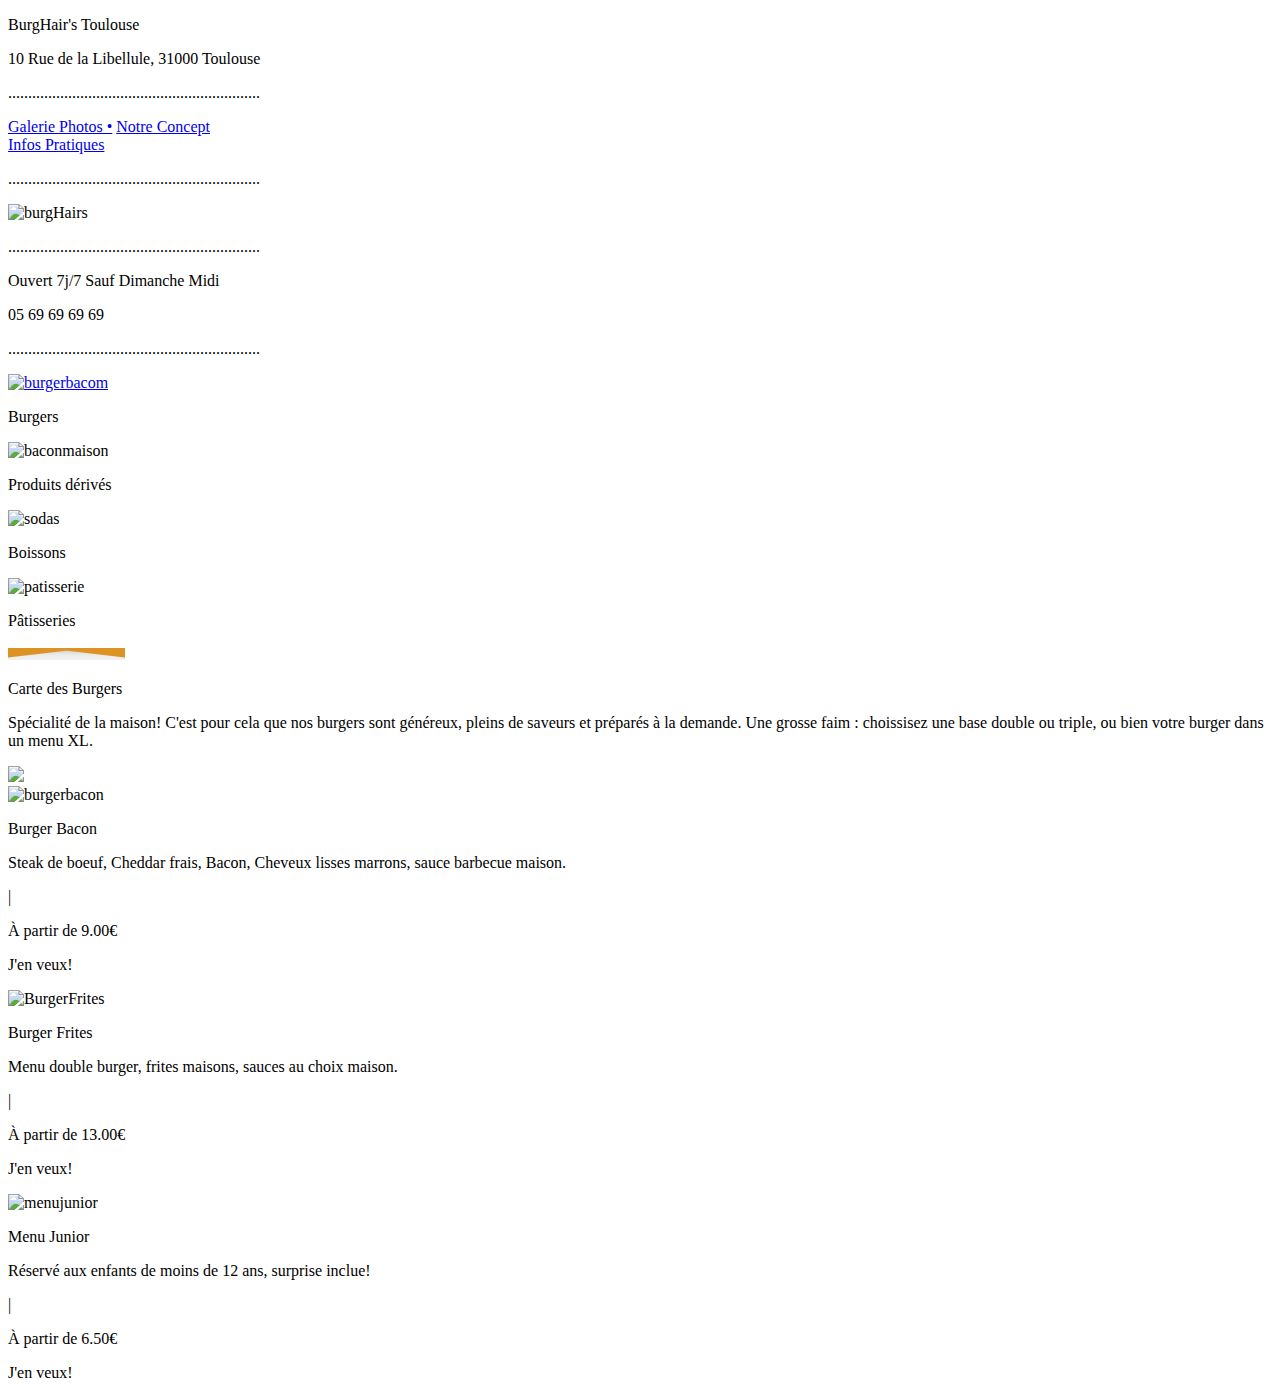
==== burger.html @ 6431951b "Finished index.html style" ====
<!DOCTYPE html>
<html lang="en">
<head>
     <meta charset="UTF-8">
     <meta name="viewport" content="width=device-width, initial-scale=1.0">
     <title>Burgers</title>
<link rel="stylesheet" href="Stylesheet/burgers.css">
<link rel="stylesheet" href="stylesheet/footer.css">
</head>
<body>
     <!--Début Header-->
     <section class="bandeau">	

          <div class="infosgauche">
               <div class="textlocale">
                    <p class="title">BurgHair's Toulouse</p>
                    <p>10 Rue de la Libellule, 31000 Toulouse</p>
               </div>
               <p class="lignesepare">...............................................................</p>
               <div class="navigation">
                    <a href="galeriephoto.html">Galerie Photos •</a>            
                    <a href="Notreconcept.html">Notre Concept </a> <div class="linebrake"></div>
                    <a href="infospratiques.html" class="infonavig">Infos Pratiques</a>
                    <p class="lignesepare">...............................................................</p>
               </div>
          </div>
     <img src="img/burghairslogo.png" alt="burgHairs" class="burghairs">    
          <div class="infosdroite">
               <p class="lignesepare">...............................................................</p>
               <p class="ouvert">
                    Ouvert 7j/7 Sauf Dimanche Midi
               </p>
               <p class="telnum">
                    05 69 69 69 69 
               </p>
               <p class="lignesepare">...............................................................</p>
          </div>
     </section>
     <section class="CarteImage">

          <div class="burgerbutton">
               <a href="burger.html"><img src="img/burgericon.png" alt="burgerbacom" class="burgericon"></a>
               <p class="burgertext">Burgers</p>
          </div>
          <div class="produitbutton">
               <img src="img/produiticon.png" alt="baconmaison" class="produiticon">
               <p class="produittext">Produits dérivés</p>
          </div>
          <div class="sodasbutton">
               <img src="img/boissonicon.png" alt="sodas" class="sodaicon">
               <p class="sodatext">Boissons</p>
          </div>
          <div class="patisseriebutton">
               <img src="img/desserticon.png" alt="patisserie" class="patisserieicon">
               <p class="patisserietext">Pâtisseries</p>
          </div>
     </section>
     <img src="img/menu-on.png" class="menuon">

     <!--Fin Header-->
     
     <section>
          <p>Carte des Burgers</p>
          <p>
               Spécialité de la maison! C'est pour cela que nos burgers sont généreux, pleins de saveurs et préparés à la demande.
               Une grosse faim : choissisez une base double ou triple, ou bien votre burger dans un menu XL.
          </p>

          <img src="ïmg/linesep.png" class="linesep">

          <div>
               <img src="img/burgerbacom.webp" alt="burgerbacon" class="burgerbacon">
               <p>Burger Bacon</p>
               <p>Steak de boeuf, Cheddar frais, Bacon, Cheveux lisses marrons, sauce barbecue maison.</p>
               <p>|</p>
               <p>À partir de 9.00€</p>
                    <div>
                         <p>J'en veux!</p>
                    </div>
          </div>
          <div>
               <img src="img/burgers-and-fries.webp" alt="BurgerFrites" class="burgerfrites">
               <p>Burger Frites</p>
               <p>Menu double burger, frites maisons, sauces au choix maison.</p>
               <p>|</p>
               <p>À partir de 13.00€</p>
                    <div>
                         <p>J'en veux!</p>
                    </div>
          </div>
          <div>
               <img src="img/burger-menu-junior.jpg" alt="menujunior" class="menujunior">
               <p>Menu Junior</p>
               <p>Réservé aux enfants de moins de 12 ans, surprise inclue!</p>
               <p>|</p>
               <p>À partir de 6.50€</p>
                    <div>
                         <p>J'en veux!</p>
                    </div>
          </div>

     </section>
     
     <!--Début footer-->

     <!--Fin Footer-->
</body>
</html>
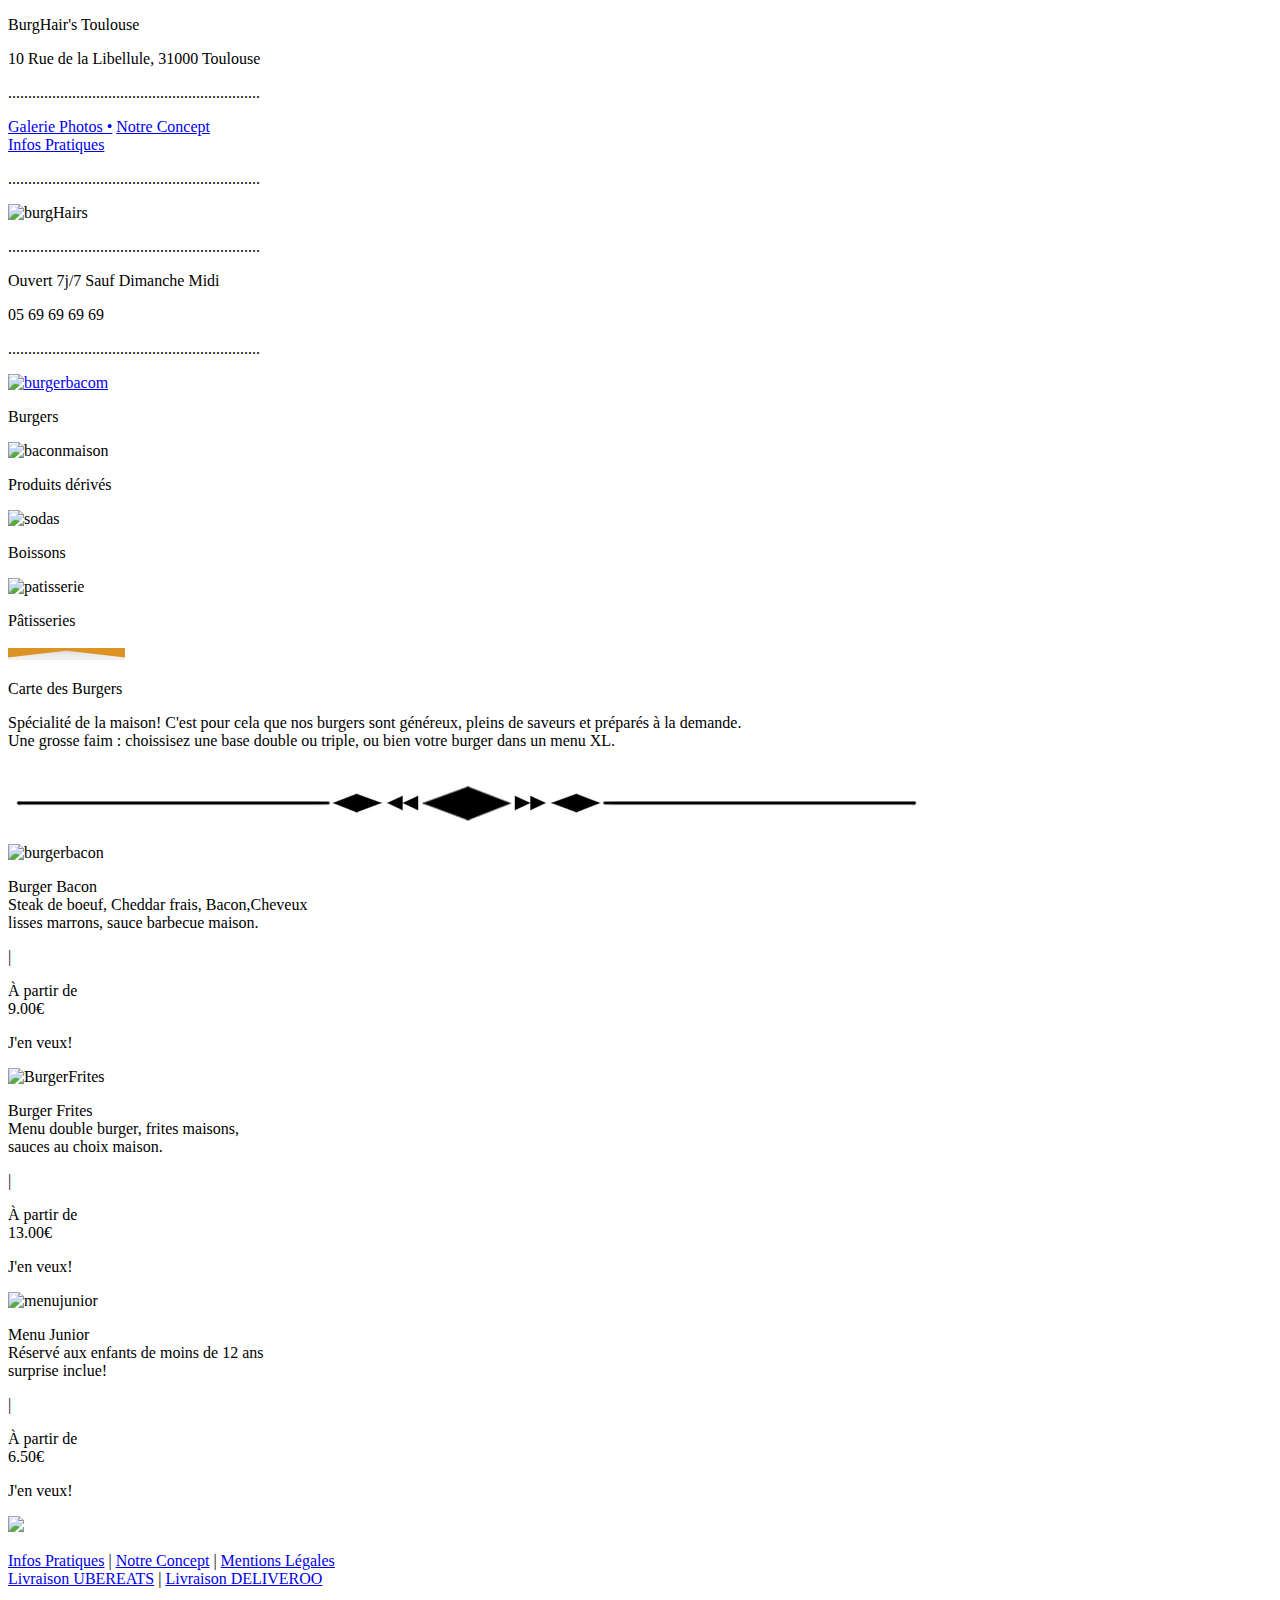
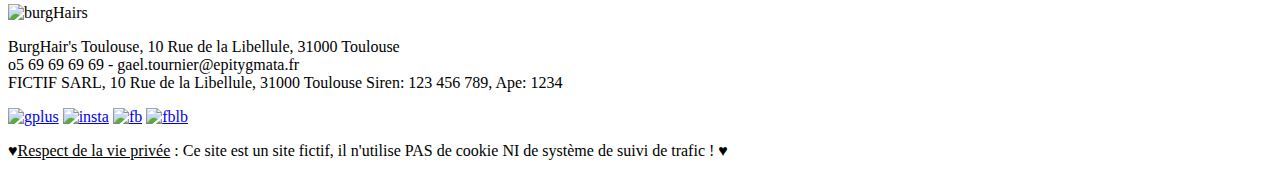
==== commit f4ce604a: "Burger's menu page finished" ====
--- a/burger.html
+++ b/burger.html
@@ -3,7 +3,7 @@
 <head>
      <meta charset="UTF-8">
      <meta name="viewport" content="width=device-width, initial-scale=1.0">
-     <title>Burgers</title>
+     <title>BurgHair's | Carte des Burgers</title>
 <link rel="stylesheet" href="Stylesheet/burgers.css">
 <link rel="stylesheet" href="stylesheet/footer.css">
 </head>
@@ -59,50 +59,113 @@
 
      <!--Fin Header-->
      
-     <section>
-          <p>Carte des Burgers</p>
-          <p>
+     <section class="burgersmenu">
+          <p class="titleburg">Carte des Burgers</p>
+          <p class="texttitleburg">
                Spécialité de la maison! C'est pour cela que nos burgers sont généreux, pleins de saveurs et préparés à la demande.
+               <br>
                Une grosse faim : choissisez une base double ou triple, ou bien votre burger dans un menu XL.
           </p>
 
-          <img src="ïmg/linesep.png" class="linesep">
+          <img src="img/rsz_linesep.png" class="linesep">
 
-          <div>
-               <img src="img/burgerbacom.webp" alt="burgerbacon" class="burgerbacon">
-               <p>Burger Bacon</p>
-               <p>Steak de boeuf, Cheddar frais, Bacon, Cheveux lisses marrons, sauce barbecue maison.</p>
-               <p>|</p>
-               <p>À partir de 9.00€</p>
-                    <div>
-                         <p>J'en veux!</p>
-                    </div>
-          </div>
-          <div>
-               <img src="img/burgers-and-fries.webp" alt="BurgerFrites" class="burgerfrites">
-               <p>Burger Frites</p>
-               <p>Menu double burger, frites maisons, sauces au choix maison.</p>
-               <p>|</p>
-               <p>À partir de 13.00€</p>
-                    <div>
-                         <p>J'en veux!</p>
-                    </div>
-          </div>
-          <div>
-               <img src="img/burger-menu-junior.jpg" alt="menujunior" class="menujunior">
-               <p>Menu Junior</p>
-               <p>Réservé aux enfants de moins de 12 ans, surprise inclue!</p>
-               <p>|</p>
-               <p>À partir de 6.50€</p>
-                    <div>
-                         <p>J'en veux!</p>
-                    </div>
+          <div class="tableburgerbacon">
+               <div class="test">
+                    <img src="img/burgerbacom.webp" alt="burgerbacon" class="burgerbacon">
+                    <p class="textburgbacon">
+                         <span class="titlebacon">Burger Bacon</span>
+                         <br>
+                         Steak de boeuf, Cheddar frais, Bacon,Cheveux
+                         <br>
+                         lisses marrons, sauce barbecue maison.
+                    </p>
+                    <p class="columnsep">|</p>
+                    <p class="prix">À partir de <br> <span class="price">9.00€</span></p>
+                         <div class="buttonmenu">
+                              <p>J'en veux!</p>
+                         </div>
+               </div>
           </div>
 
+
+
+          <div class="tableburgerbacon">
+               <div class="test">
+                    <img src="img/burgers-and-fries.webp" alt="BurgerFrites" class="burgerfrites">
+                    <p class="textburgbacon">
+                         <span class="titlebacon">Burger Frites</span>
+                         <br>
+                         Menu double burger, frites maisons,
+                         <br>
+                         sauces au choix maison.
+                    </p>
+                    <p class="columnsep">|</p>
+                    <p class="prix">À partir de <br> <span class="price">13.00€</span></p>
+                         <div class="buttonmenu">
+                              <p>J'en veux!</p>
+                         </div>
+               </div>
+          </div>
+          <div class="tableburgerbacon">
+               <div class="test">
+                    <img src="img/burger-menu-junior.jpg" alt="menujunior" class="menujunior">
+                    <p class="textburgbacon">
+                         <span class="titlebacon">Menu Junior</span>
+                         <br>
+                         Réservé aux enfants de moins de 12 ans
+                         <br> 
+                         surprise inclue!
+                    </p>
+                    <p class="columnsep">|</p>
+                    <p class="prix">À partir de <br> <span class="price">6.50€</span></p>
+                         <div class="buttonmenu">
+                              <p>J'en veux!</p>
+                         </div>
+               </div>
+          </div>
      </section>
      
      <!--Début footer-->
+     <section class="footer">
+          
+          <nav class="shadowfooter">
+               <div class="navfooter">
+                    <img src="img/bandeau--pimpmyburger.jpg" class="dinningfooter">
+                    <div class="carregrisfooter"></div>
+                    <p class="linksfooter">
+                         <a href="infospratiques.html">Infos Pratiques</a>
+                         |
+                         <a href="Notreconcept.html">Notre Concept</a>
+                         |
+                         <a href="mentionslegales.html">Mentions Légales</a>
+                         <br>
+                         <a href="https://www.ubereats.com/fr/store/pimp-my-burger/BGC2jMfgSa-TY3Xdy_XNPw">Livraison UBEREATS</a>
+                         |
+                         <a href="https://deliveroo.fr/fr/menu/toulouse/saint-agne/pimp-my-burger">Livraison DELIVEROO</a>
+                         
+                    </p>
+               </div>
+          </nav>
 
+          <div class="redfooter">
+               <img src="img/burghairslogo.png" alt="burgHairs" class="logofooter">
+               <p>
+                    BurgHair's Toulouse, 10 Rue de la Libellule, 31000 Toulouse
+                    <br>
+                    o5 69 69 69 69 - gael.tournier@epitygmata.fr
+                    <br>
+                    FICTIF SARL, 10 Rue de la Libellule, 31000 Toulouse Siren: 123 456 789, Ape: 1234
+               </p>
+
+               <a href="https://plus.google.com/103592962360260505978/"><img src="img/gplusb.png" alt="gplus" class="gplus"></a>
+               <a href="https://instagram.com/pimpmyburger#"><img src="img/instab.png" alt="insta" class="insta"></a>
+               <a href="https://www.facebook.com/PimpMyBurger"><img src="img/fbb.png" alt="fb" class="fb"></a>
+               <a href="https://www.facebook.com/share.php?u=https://pimpmyburger.fr/"><img src="img/fblb.png" alt="fblb" class="fblb"></a>
+          </div>
+          <p class="suivitrafic">
+               ♥<u>Respect de la vie privée</u> : Ce site est un site fictif, il n'utilise <span class="bold">PAS</span> de cookie <span class="bold">NI</span> de système de suivi de trafic ! ♥
+          </p>
+     </section>
      <!--Fin Footer-->
 </body>
 </html>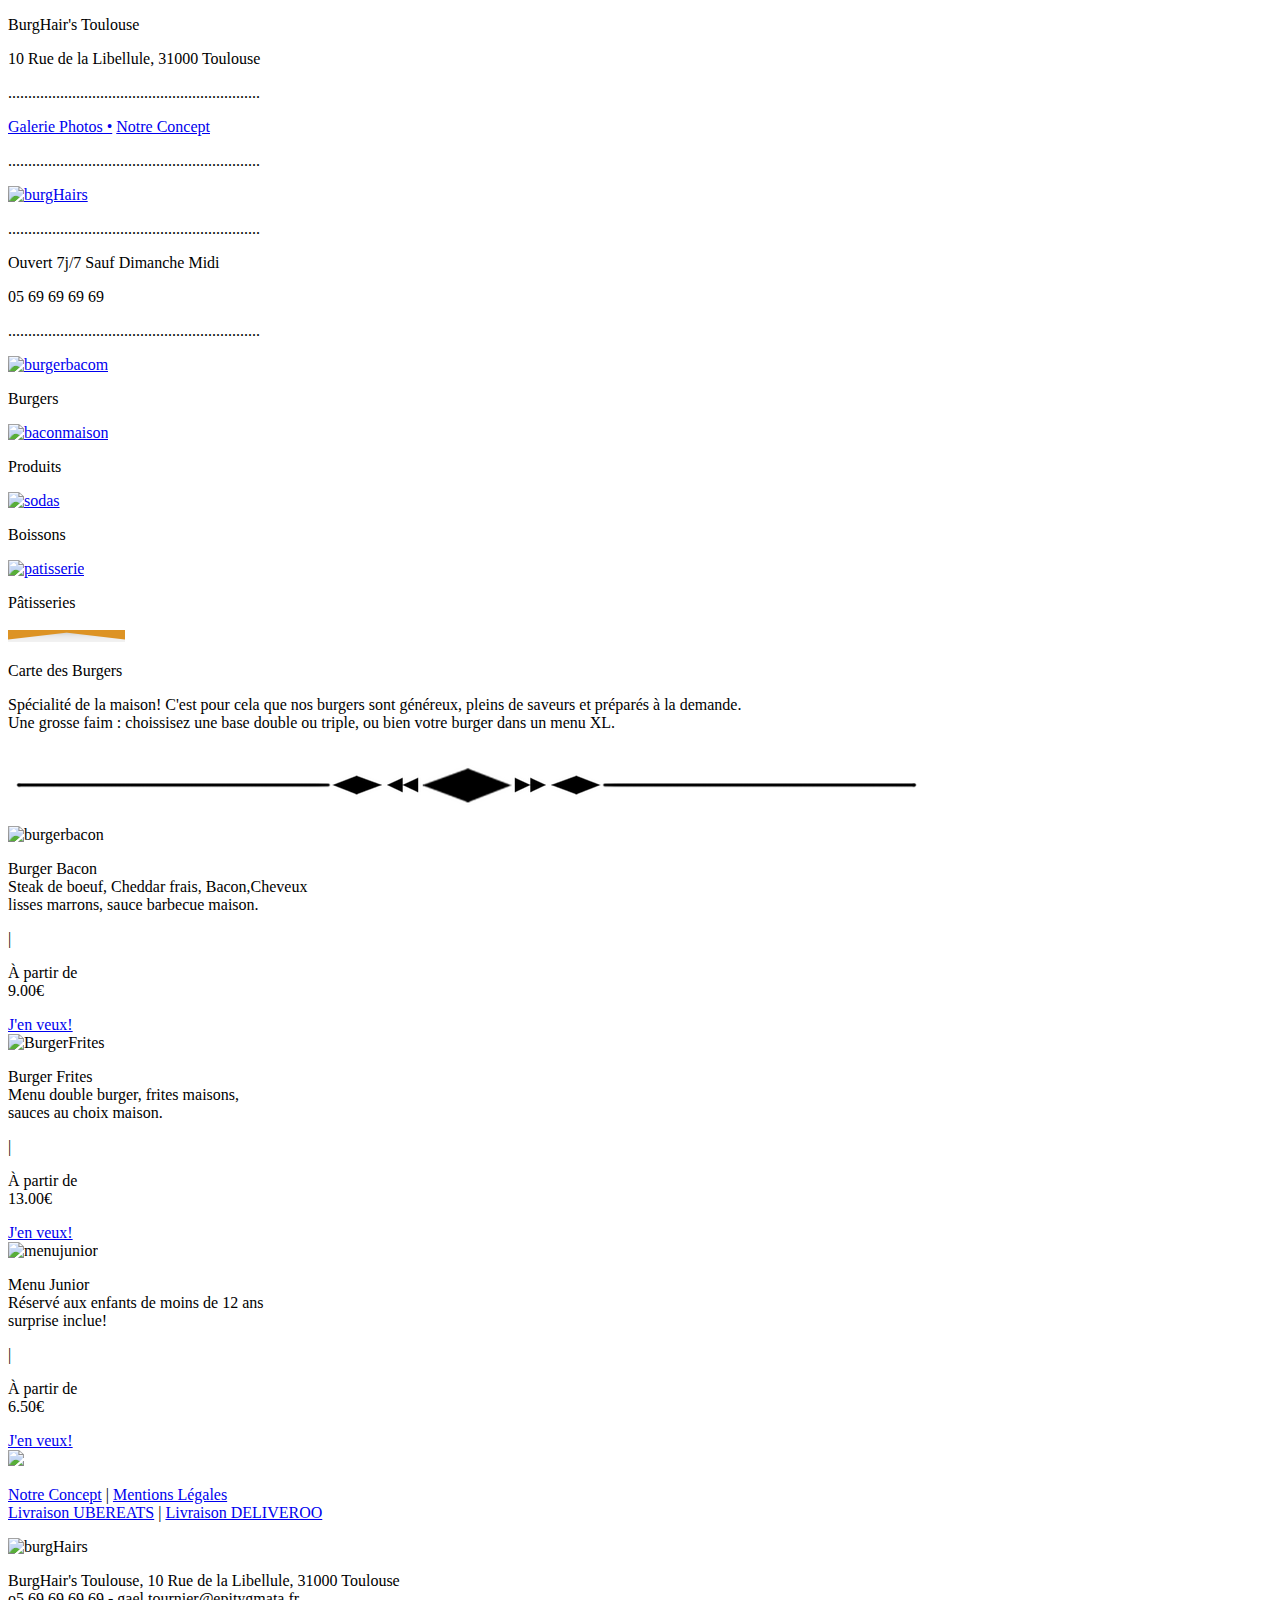
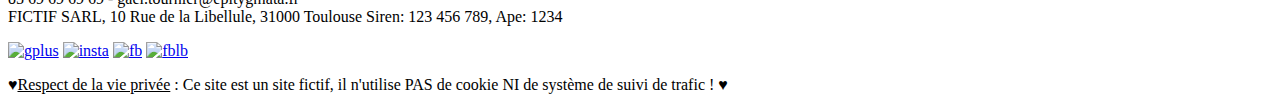
==== commit 860852f8: "Finished the website" ====
--- a/burger.html
+++ b/burger.html
@@ -6,6 +6,8 @@
      <title>BurgHair's | Carte des Burgers</title>
 <link rel="stylesheet" href="Stylesheet/burgers.css">
 <link rel="stylesheet" href="stylesheet/footer.css">
+<link rel="stylesheet" href="stylesheet/hoveranim.css">
+<link rel="icon" href="img/burghairslogo.png" type="image/x-icon">
 </head>
 <body>
      <!--Début Header-->
@@ -20,11 +22,10 @@
                <div class="navigation">
                     <a href="galeriephoto.html">Galerie Photos •</a>            
                     <a href="Notreconcept.html">Notre Concept </a> <div class="linebrake"></div>
-                    <a href="infospratiques.html" class="infonavig">Infos Pratiques</a>
                     <p class="lignesepare">...............................................................</p>
                </div>
           </div>
-     <img src="img/burghairslogo.png" alt="burgHairs" class="burghairs">    
+     <a href="index.html"><img src="img/burghairslogo.png" alt="burgHairs" class="burghairs"></a>
           <div class="infosdroite">
                <p class="lignesepare">...............................................................</p>
                <p class="ouvert">
@@ -43,21 +44,21 @@
                <p class="burgertext">Burgers</p>
           </div>
           <div class="produitbutton">
-               <img src="img/produiticon.png" alt="baconmaison" class="produiticon">
-               <p class="produittext">Produits dérivés</p>
+               <a href="produits.html"><img src="img/produiticon.png" alt="baconmaison" class="produiticon"></a>
+               <p class="produittext">Produits</p>
           </div>
           <div class="sodasbutton">
-               <img src="img/boissonicon.png" alt="sodas" class="sodaicon">
+               <a href="sodas.html"><img src="img/boissonicon.png" alt="sodas" class="sodaicon"></a>
                <p class="sodatext">Boissons</p>
           </div>
           <div class="patisseriebutton">
-               <img src="img/desserticon.png" alt="patisserie" class="patisserieicon">
+               <a href="patisseries.html"><img src="img/desserticon.png" alt="patisserie" class="patisserieicon"></a>
                <p class="patisserietext">Pâtisseries</p>
           </div>
-     </section>
+     </section> 
      <img src="img/menu-on.png" class="menuon">
-
      <!--Fin Header-->
+     
      
      <section class="burgersmenu">
           <p class="titleburg">Carte des Burgers</p>
@@ -82,7 +83,7 @@
                     <p class="columnsep">|</p>
                     <p class="prix">À partir de <br> <span class="price">9.00€</span></p>
                          <div class="buttonmenu">
-                              <p>J'en veux!</p>
+                              <a href="index.html" class="ptest">J'en veux!</a>
                          </div>
                </div>
           </div>
@@ -102,7 +103,7 @@
                     <p class="columnsep">|</p>
                     <p class="prix">À partir de <br> <span class="price">13.00€</span></p>
                          <div class="buttonmenu">
-                              <p>J'en veux!</p>
+                              <a href="index.html" class="ptest">J'en veux!</a>
                          </div>
                </div>
           </div>
@@ -119,7 +120,7 @@
                     <p class="columnsep">|</p>
                     <p class="prix">À partir de <br> <span class="price">6.50€</span></p>
                          <div class="buttonmenu">
-                              <p>J'en veux!</p>
+                              <a href="index.html" class="ptest">J'en veux!</a>
                          </div>
                </div>
           </div>
@@ -133,8 +134,6 @@
                     <img src="img/bandeau--pimpmyburger.jpg" class="dinningfooter">
                     <div class="carregrisfooter"></div>
                     <p class="linksfooter">
-                         <a href="infospratiques.html">Infos Pratiques</a>
-                         |
                          <a href="Notreconcept.html">Notre Concept</a>
                          |
                          <a href="mentionslegales.html">Mentions Légales</a>
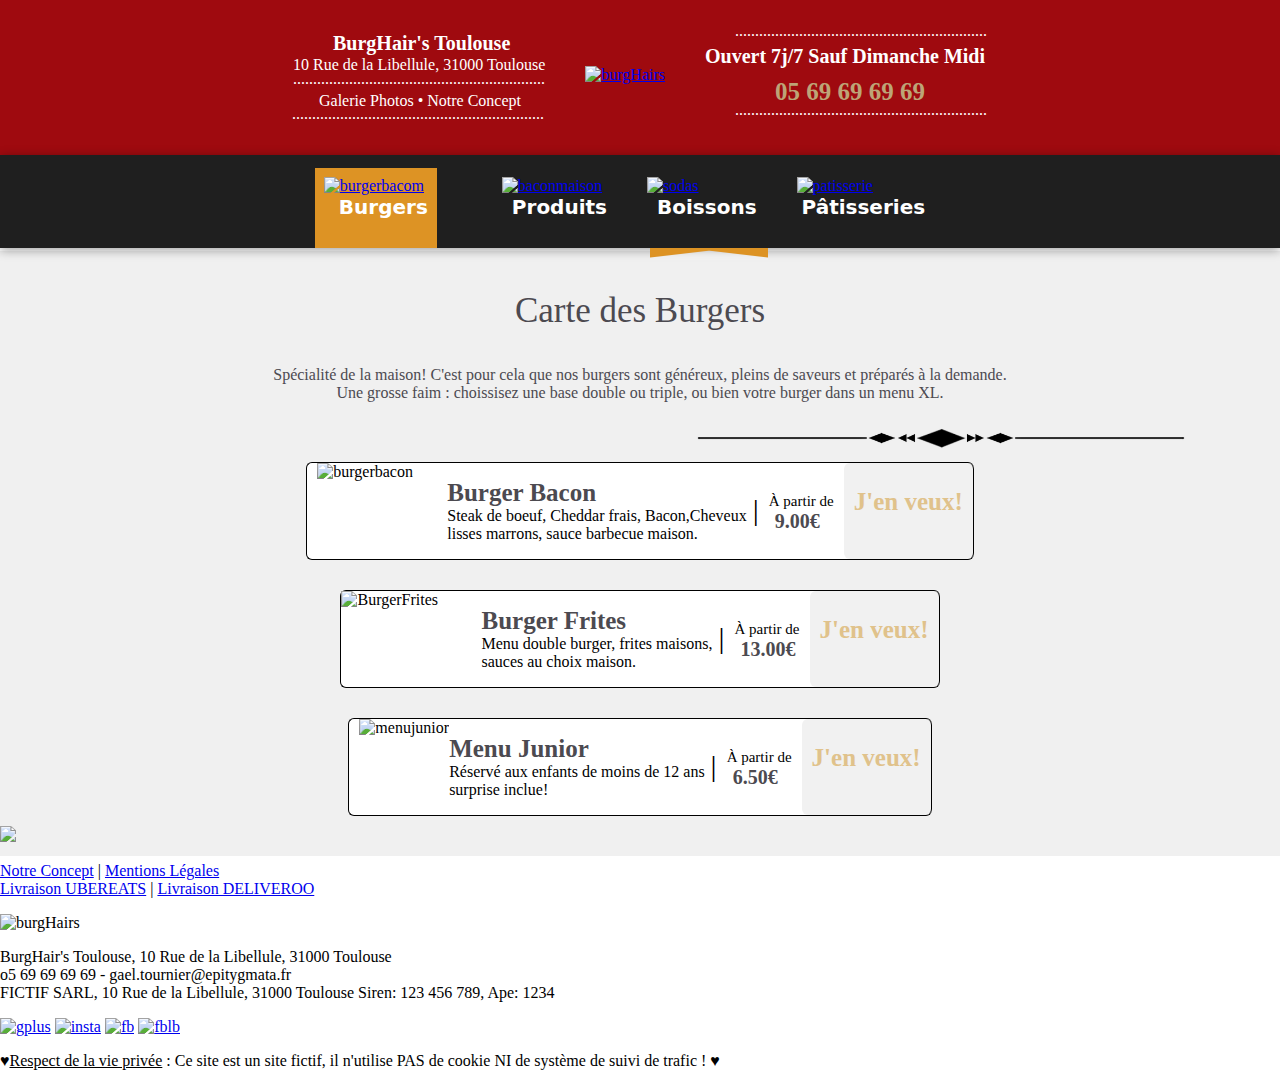
==== commit a2318327: "fixed burger.html" ====
--- a/burger.html
+++ b/burger.html
@@ -4,7 +4,7 @@
      <meta charset="UTF-8">
      <meta name="viewport" content="width=device-width, initial-scale=1.0">
      <title>BurgHair's | Carte des Burgers</title>
-<link rel="stylesheet" href="Stylesheet/burgers.css">
+<link rel="stylesheet" href="stylesheet/burgers.css">
 <link rel="stylesheet" href="stylesheet/footer.css">
 <link rel="stylesheet" href="stylesheet/hoveranim.css">
 <link rel="icon" href="img/burghairslogo.png" type="image/x-icon">
--- a/stylesheet/burgers.css
+++ b/stylesheet/burgers.css
@@ -0,0 +1,300 @@
+body {
+     margin: 0px;
+     overflow-x: hidden;
+}
+.bandeau {
+     display:flex;
+     justify-content: center;
+     align-items: center;
+     background-color: #9f0a0f;;
+     height: 100px;
+     padding: 10px;
+     padding-top: 25px;
+     padding-bottom: 30px;
+     padding-right: 10px;
+}
+.burghairs {
+     width: 300px;
+     height: auto;
+}
+
+.infosgauche {
+     display: block;
+     margin-left: 0px;
+     color: #ffffff ;
+     margin-top: -15px;
+     margin-right: 40px;
+     
+}
+/* Informations Gauche bandeau*/
+
+.textlocale {
+     margin-bottom: -20px;
+}
+
+.lignesepare {
+     margin-top: 0px;
+     margin-bottom: 0px;
+}
+
+.title {
+     font-weight: 600;
+     font-size: 20px;
+     margin-bottom: -15px;
+     margin-left: 40px;
+}
+.navigation {
+     list-style-type: none;
+     display: block;
+     margin-left: 26px;
+     margin-top: 4px;
+}
+.infosgauche a {
+     text-decoration: none;
+     color: #ffffff;
+}
+.infonavig {
+     margin-left: 56px;
+}
+.navigation .lignesepare {
+     margin-left: -27px;
+     margin-top: -5px;
+}
+
+
+/* Informations droite */
+
+.infosdroite {
+     display: block;
+     margin-left: 40px;
+}
+
+.ouvert {
+font-family:cursive;
+font-weight: 700;
+font-size: 20px;
+color: #ffffff;
+margin-top: 0px;
+margin-bottom: 10px;
+}
+.telnum {
+     font-weight: 700;
+     font-size: 25px;
+     color: #bda477;
+     margin-left: 70px;
+     margin-top: 0px;
+     margin-bottom: 0px;
+}
+.infosdroite .lignesepare {
+     color: #ffffff;
+     margin-top: -5px;
+     margin-bottom: 5px;
+     margin-left: 30px;
+}
+
+
+/*Bandeau principal*/
+
+.CarteImage {
+     background-color: #1f1f1f;
+     display: flex;
+     justify-content: center;
+     align-items: center;
+     padding-top: 13px;
+     box-shadow: 0px 2px 10px rgba(0, 0, 0, 0.384); /* add shadow underneath */
+     position: relative;
+     z-index: 3;
+}
+
+.burgerbutton {
+     margin-right: 40px;
+     background-color: #dd9324;
+     padding: 9px;
+}
+     .burgericon {
+          width: 100px;
+          height: auto;
+     }
+     .burgertext {
+          color: #ffffff;
+          font-size: 20px;
+          font-weight: 600;
+          font-family: system-ui, -apple-system, BlinkMacSystemFont, 'Segoe UI', Roboto, Oxygen, Ubuntu, Cantarell, 'Open Sans', 'Helvetica Neue', sans-serif;
+          margin-top: 0px;
+          margin-left: 15px;
+     }
+.menuon {
+     position: relative;
+     z-index: 4;
+     margin-left: 650px;
+     margin-bottom: 2px;
+     width: 118px;
+     height: auto;
+     background-color: #ececec;
+}
+
+
+.produitbutton {
+     margin-right: 40px
+}
+.produiticon {
+     width: 100px;
+     height: auto;
+     margin-left: 25px;
+}
+.produittext {
+     color: #ffffff;
+     font-size: 20px;
+     font-weight: 600;
+     font-family: system-ui, -apple-system, BlinkMacSystemFont, 'Segoe UI', Roboto, Oxygen, Ubuntu, Cantarell, 'Open Sans', 'Helvetica Neue', sans-serif;
+     margin-top: 0px;
+     margin-left: 35px;
+}
+
+
+.sodasbutton {
+     margin-right: 40px
+}
+.sodaicon {
+     width: 100px;
+     height: auto;
+}
+.sodatext {
+     color: #ffffff;
+     font-size: 20px;
+     font-weight: 600;
+     font-family: system-ui, -apple-system, BlinkMacSystemFont, 'Segoe UI', Roboto, Oxygen, Ubuntu, Cantarell, 'Open Sans', 'Helvetica Neue', sans-serif;
+     margin-top: 0px;
+     margin-left: 10px;
+}
+
+
+.patisseriebutton {
+     margin-right: 40px
+}
+.patisserieicon {
+     width: 100px;
+     height: auto;
+}
+.patisserietext {
+     color: #ffffff;
+     font-size: 20px;
+     font-weight: 600;
+     font-family: system-ui, -apple-system, BlinkMacSystemFont, 'Segoe UI', Roboto, Oxygen, Ubuntu, Cantarell, 'Open Sans', 'Helvetica Neue', sans-serif;
+     margin-top: 0px;
+     margin-left: 5px;
+}
+
+
+/*Fin Header*/
+
+.titleburg {
+     text-align: center;
+     font-size: 35px;
+     color: #4c4a50;
+     padding-top: 40px;
+}
+.texttitleburg {
+     text-align: center;
+     font-size: 16px;
+     color: #4c4a50;
+     margin-top: 0px;
+}
+
+.linesep {
+     height: 40px;
+     width: auto;
+     margin-left: 693px;
+}
+
+/*Menu Bacon*/
+
+.burgersmenu {
+     background-color: #f0f0f0;
+     margin-top: -50px;
+}
+
+.burgerbacon {
+     width: 130px;
+     height: auto;
+}
+.tableburgerbacon {
+     display: flex;
+     justify-content: center;
+     margin-bottom: 30px;
+}
+
+.test {
+     background-color: white;
+     border: 1px solid black;
+     border-right: 0px;
+     border-radius: 6px;
+     display: flex;
+     justify-content: center;
+     padding-left: 10px;
+     padding-right: -10px;
+}
+
+.textburgbacon {
+     text-align: start;
+     justify-content: center;
+     padding-right: 6px;
+}
+.titlebacon {
+     font-size: 25px;
+     font-weight: 600;
+     color: #4c4a50;
+}
+.columnsep {
+     font-size: 30px;
+}
+.prix {
+     font-size: 15px;
+     padding-left: 10px;
+     padding-right: 10px;
+     margin-top: 30px;
+}
+.price {
+     font-size: 20px;
+     font-weight: 600;
+     color: #4c4a50;
+     text-align: center;
+     margin-left: 6px;
+}
+.buttonmenu {
+     background-color: #f1f1f1;
+     padding-left: 10px;
+     padding-right: 10px;
+     font-size: 25px;
+     color: #e0c28b;
+     font-weight: 600;
+     font-family: cursive;
+     border-right: 1px solid black;
+     border-radius: 6px;
+}
+
+/*BurgerFrites*/
+
+.burgerfrites {
+     width: 130px;
+     height: auto;
+     margin-right: 10px;
+     margin-left: -10px;
+}
+
+/*Menu Junior*/
+
+.burgersmenu {
+     margin-bottom: -30px;
+     padding-bottom: 10px;
+}
+
+.ptest {
+     font-size: 25px;
+     color: #e0c28b;
+     font-weight: 600;
+     font-family: cursive;
+     text-decoration: none;
+     display: flex;
+     margin-top: 25px;
+}